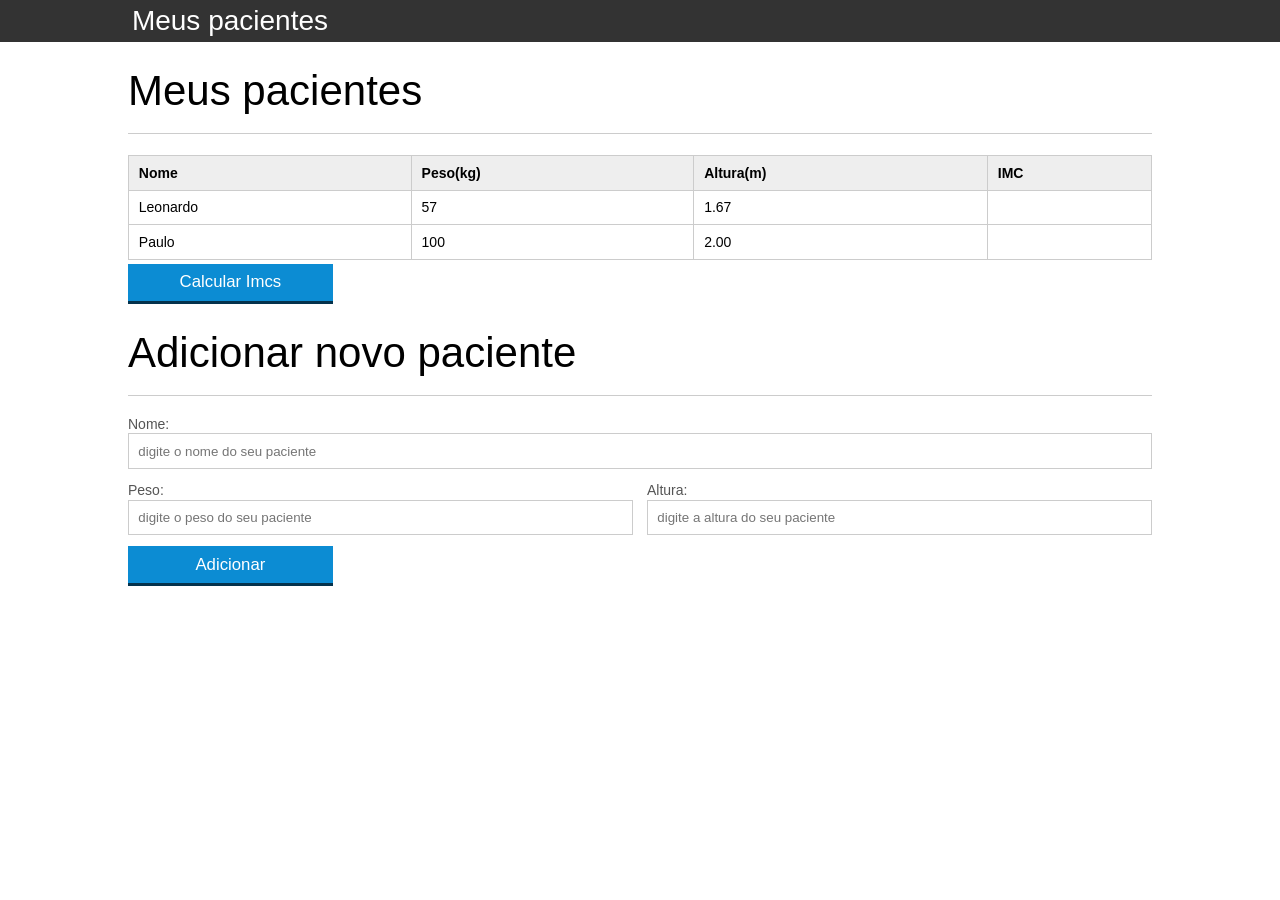
==== index.html @ c388c43b "first commit" ====
<!doctype html>
<html lang="en">
	<head>
		<meta charset="UTF-8">
		<title>Meus pacientes</title>
		<link rel="stylesheet" type="text/css" href="reset.css">
		<link rel="stylesheet" type="text/css" href="alura.css">
	</head>
	<body>
		<header>
			<div class="container">
				<h1>Meus pacientes</h1>
			</div>
		</header>
		<main class="container">
			<section>
				<h2>Meus pacientes</h2>
				<table>
					<tr>
						<th>Nome</th>
						<th>Peso(kg)</th>
						<th>Altura(m)</th>
						<th>IMC</th>
					</tr>
					<tr class="paciente">
						<td class="info-nome">Leonardo</td>
						<td class="info-peso" id="peso-1">57</td>
						<td class="info-altura" id="altura-1">1.67</td>
						<td class="info-imc" id="imc-1"></td>
					</tr>
					<tr class="paciente">
						<td class="info-nome">Paulo</td>
						<td class="info-peso" id="peso-2">100</td>
						<td class="info-altura" id="altura-2">2.00</td>
						<td class="info-imc" id="imc-2"></td>
					</tr>
				</table>
				<button id="calcula-imcs" class="botao ">Calcular Imcs</button>
			</section>
			<section>
				<h2>Adicionar novo paciente</h2>	
				<form>
					<fieldset>
						<label for="nome">Nome:</label>
						<input id="campo-nome" type="text" placeholder="digite o nome do seu paciente">
					</fieldset>
					<fieldset class="campo-medio">
						<label for="peso">Peso:</label>
						<input id="campo-peso" type="text" placeholder="digite o peso do seu paciente">
					</fieldset>
					<fieldset class="campo-medio">
						<label for="altura">Altura:</label>
						<input id="campo-altura" type="text" placeholder="digite a altura do seu paciente">
					</fieldset>
					<button id="adicionar-paciente" class="botao bto-principal">Adicionar</button>
				</form>
			</section>
		</main>
	</body>
</html>
---- alura.css ----
*{
	box-sizing: border-box;
 }

body{
	font-family: "Helvetica Neue", "Helvetica", Helvetica, Arial, sans-serif;
	font-size: 14px;
}

header{
	background-color: #333;	
	height: 3em;
	color: #FFF;
	margin-bottom: 1em;
}

header h1{
	font-size: 2em;
	display:inline-block;
	vertical-align:	middle;
}

header .container:before{
	content: '';
	display:inline-block;
	height: 100%;
	vertical-align:	middle;
}

.container{
	width: 80%;
	height: 100%;
	margin: 0 auto;
}

section{
	margin: 2em 0;
	overflow: hidden;
}

section h2{
	font-size: 3em;
	display: block;
	padding-bottom: .5em;
	border-bottom: 1px solid #ccc;
	margin-bottom: .5em;
}

table{
	width: 100%;
	margin-bottom : .5em;
}

td, th {
	padding: .7em;
	margin: 0;
	border: 1px solid #ccc;
	text-align: left;
}

th{
	font-weight: bold;
	background-color: #EEE;
}

input[type=text]{
	border: 1px solid #ccc;
	padding: .7em;
	width: 100%;
}

label{
	color: #555;
	display: block;
	margin-bottom: .2em;
}

fieldset{
	border: 0;
	margin: 0;
	padding-bottom: 1em;
}

.campo-medio{
	width: 50%;
	float: left;
}

.campo-medio:nth-child(even){
	padding-right: .5em;
}

.campo-medio:nth-child(odd){
	padding-left: .5em;
}

button{
	padding: .5em 2em;
	border: 0;
	border-bottom: 3px solid;
	font-size: 1.2em;
	cursor: pointer;
	margin: 0;
	margin-top: -3px;
	color: #fff;
	background-color:#0c8cd3;
	border-color: #04324c;
	width: 20%;
}

button:active{
	margin-top:0px;
	border: 0;
}
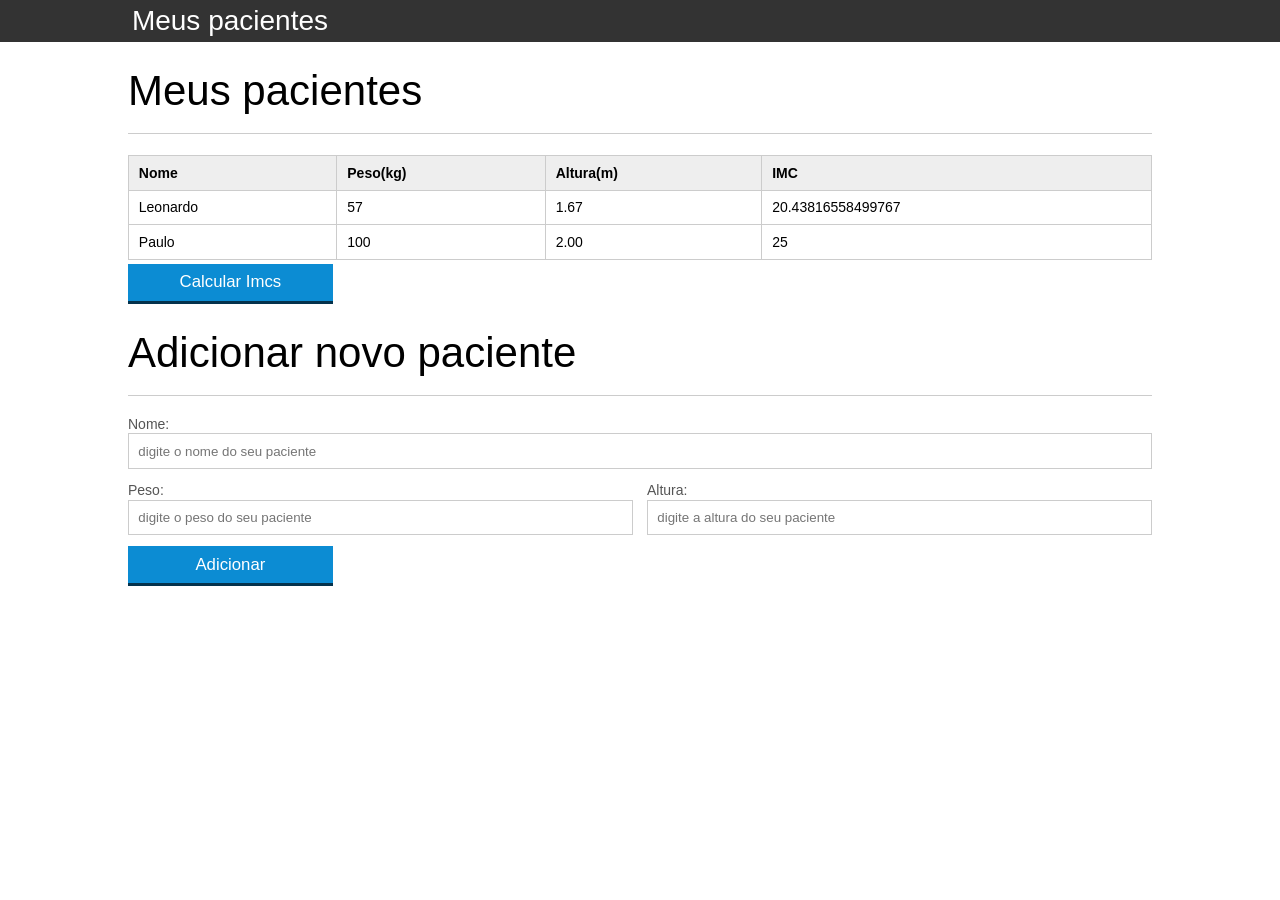
==== commit eb473c68: "second commit" ====
--- a/index.html
+++ b/index.html
@@ -1,5 +1,5 @@
 <!doctype html>
-<html lang="en">
+<html lang="pt-br">
 	<head>
 		<meta charset="UTF-8">
 		<title>Meus pacientes</title>
@@ -24,15 +24,15 @@
 					</tr>
 					<tr class="paciente">
 						<td class="info-nome">Leonardo</td>
-						<td class="info-peso" id="peso-1">57</td>
-						<td class="info-altura" id="altura-1">1.67</td>
-						<td class="info-imc" id="imc-1"></td>
+						<td class="info-peso">57</td>
+						<td class="info-altura">1.67</td>
+						<td class="info-imc"></td>
 					</tr>
 					<tr class="paciente">
 						<td class="info-nome">Paulo</td>
-						<td class="info-peso" id="peso-2">100</td>
-						<td class="info-altura" id="altura-2">2.00</td>
-						<td class="info-imc" id="imc-2"></td>
+						<td class="info-peso">100</td>
+						<td class="info-altura">2.00</td>
+						<td class="info-imc"></td>
 					</tr>
 				</table>
 				<button id="calcula-imcs" class="botao ">Calcular Imcs</button>
@@ -55,6 +55,7 @@
 					<button id="adicionar-paciente" class="botao bto-principal">Adicionar</button>
 				</form>
 			</section>
+			<script src="calculo-imc.js"></script>
 		</main>
 	</body>
 </html>
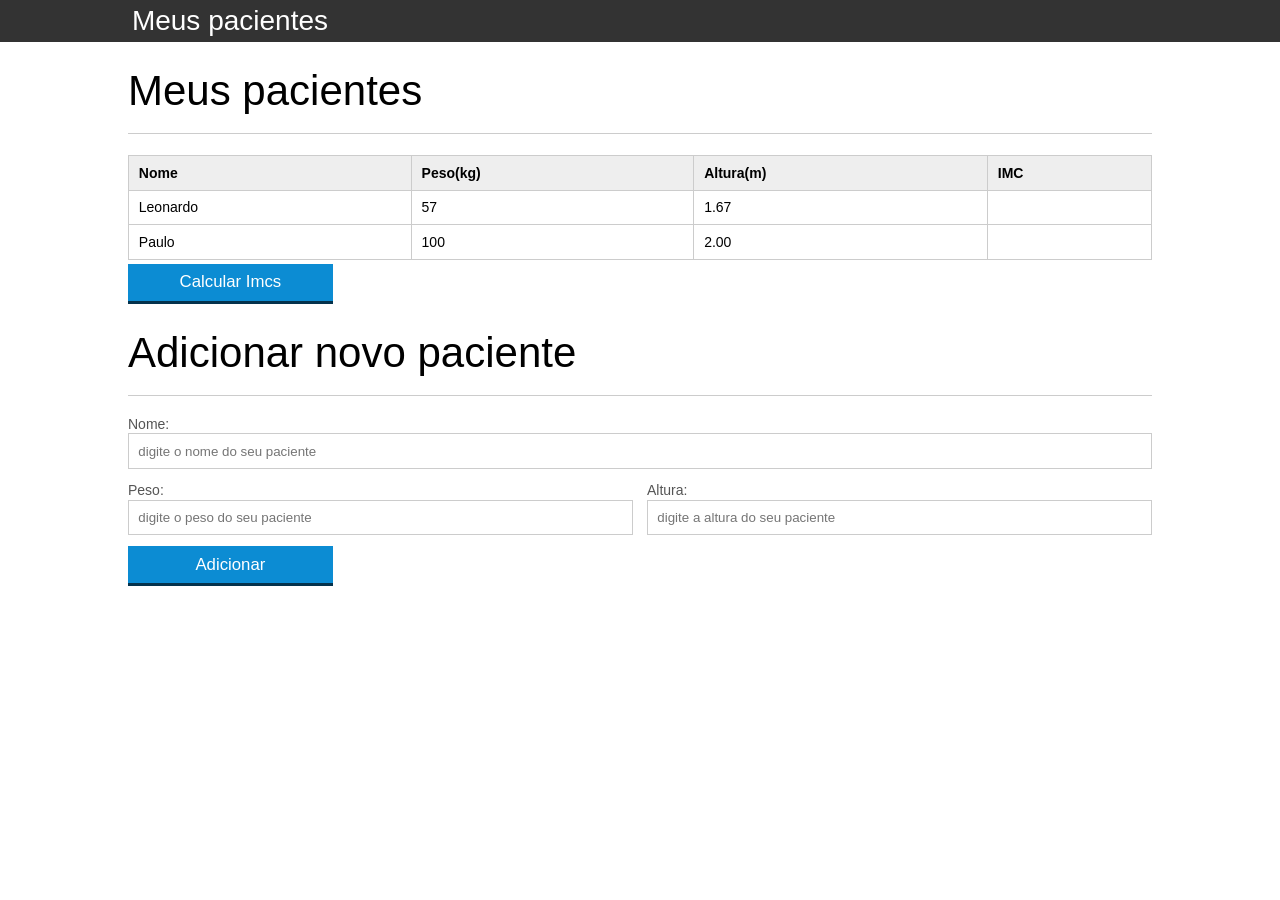
==== commit c99a649a: "anonymous functions" ====
--- a/index.html
+++ b/index.html
@@ -55,7 +55,9 @@
 					<button id="adicionar-paciente" class="botao bto-principal">Adicionar</button>
 				</form>
 			</section>
+			<script type="text/javascript" src="percorre-array.js"></script>
 			<script src="calculo-imc.js"></script>
+			<script type="text/javascript" src="lista-nomes.js"></script>
 		</main>
 	</body>
 </html>
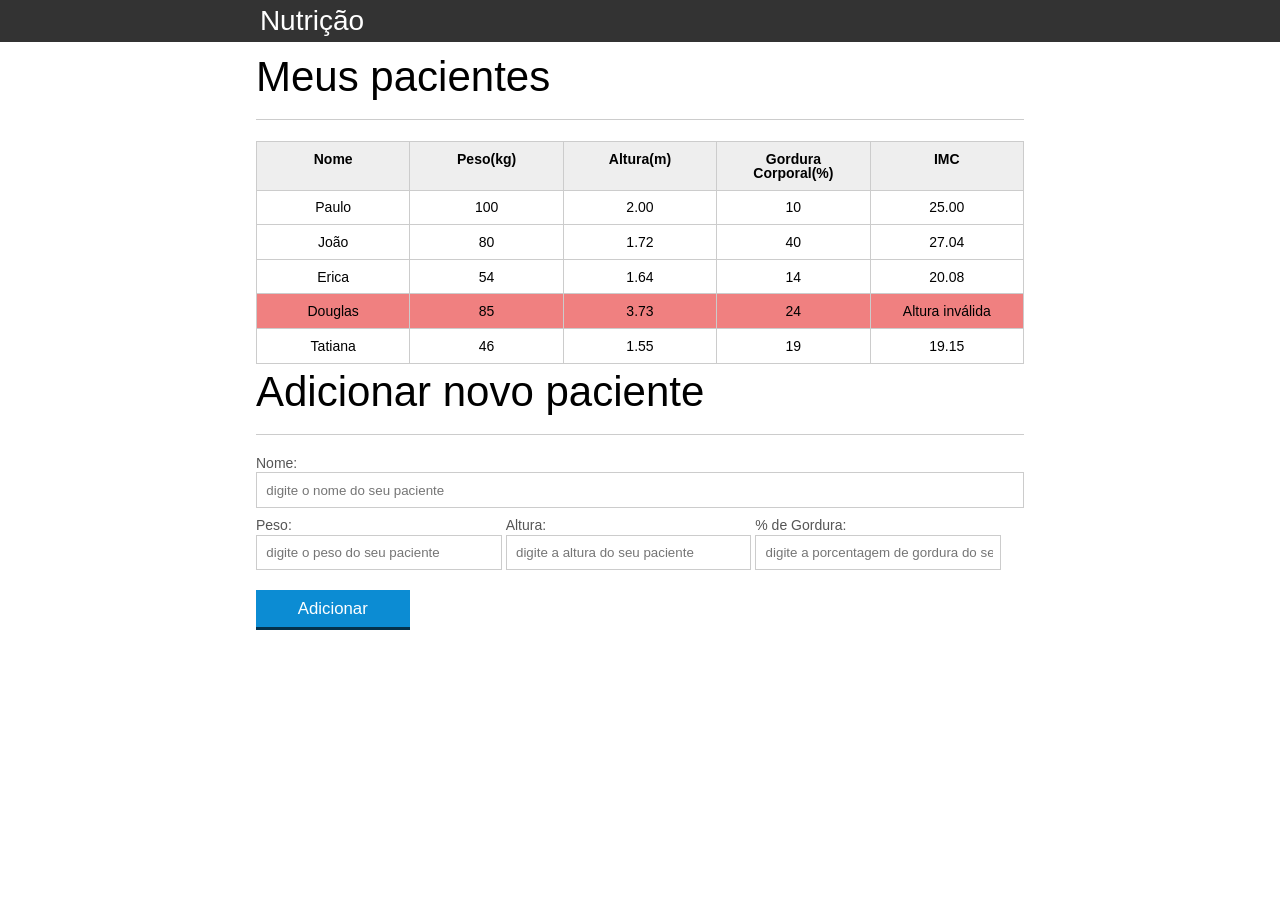
==== commit 65811f86: "novo proj imc" ====
--- a/index.html
+++ b/index.html
@@ -1,85 +1,102 @@
-<!doctype html>
+<!DOCTYPE html>
 <html lang="pt-br">
 	<head>
 		<meta charset="UTF-8">
-		<title>Meus pacientes</title>
-		<link rel="stylesheet" type="text/css" href="reset.css">
-		<link rel="stylesheet" type="text/css" href="alura.css">
+		<title>Aparecida Nutrição</title>
+		<link rel="icon" href="favicon.ico" type="image/x-icon">
+		<link rel="stylesheet" type="text/css" href="css/reset.css">
+		<link rel="stylesheet" type="text/css" href="css/index.css">
 	</head>
 	<body>
+
 		<header>
 			<div class="container">
-				<h1>Meus pacientes</h1>
+				<h1 class="titulo">Nutrição</h1>
 			</div>
 		</header>
-		<main class="container">
-			<section>
+		<main>
+			<section class="container">
 				<h2>Meus pacientes</h2>
 				<table>
-					<tr>
-						<th>Nome</th>
-						<th>Peso(kg)</th>
-						<th>Altura(m)</th>
-						<th>IMC</th>
-					</tr>
-					<tr class="paciente">
-						<td class="info-nome">Leonardo</td>
-						<td class="info-peso">57</td>
-						<td class="info-altura">1.67</td>
-						<td class="info-imc"></td>
-					</tr>
-					<tr class="paciente">
-						<td class="info-nome">Paulo</td>
-						<td class="info-peso">100</td>
-						<td class="info-altura">2.00</td>
-						<td class="info-imc"></td>
-					</tr>
+					<thead>
+						<tr>
+							<th>Nome</th>
+							<th>Peso(kg)</th>
+							<th>Altura(m)</th>
+							<th>Gordura Corporal(%)</th>
+							<th>IMC</th>
+						</tr>
+					</thead>
+					<tbody id="tabela-pacientes">
+						<tr class="paciente" id="primeiro">
+							<td class="info-nome">Paulo</td>
+							<td class="info-peso">100</td>
+							<td class="info-altura">2.00</td>
+							<td class="info-gordura">10</td>
+							<td class="info-imc">0</td>
+						</tr>
+
+						<tr class="paciente" >
+							<td class="info-nome">João</td>
+							<td class="info-peso">80</td>
+							<td class="info-altura">1.72</td>
+							<td class="info-gordura">40</td>
+							<td class="info-imc">0</td>
+						</tr>
+
+						<tr class="paciente" >
+							<td class="info-nome">Erica</td>
+							<td class="info-peso">54</td>
+							<td class="info-altura">1.64</td>
+							<td class="info-gordura">14</td>
+							<td class="info-imc">0</td>
+						</tr>
+
+						<tr class="paciente">
+							<td class="info-nome">Douglas</td>
+							<td class="info-peso">85</td>
+							<td class="info-altura">3.73</td>
+							<td class="info-gordura">24</td>
+							<td class="info-imc">0</td>
+						</tr>
+						<tr class="paciente" >
+							<td class="info-nome">Tatiana</td>
+							<td class="info-peso">46</td>
+							<td class="info-altura">1.55</td>
+							<td class="info-gordura">19</td>
+							<td class="info-imc">0</td>
+						</tr>
+					</tbody>
 				</table>
-				<button id="calcula-imcs" class="botao ">Calcular Imcs</button>
+
+				<section class="container" style="width:100%!important">
+					<h2 id="titulo-form">Adicionar novo paciente</h2>
+					<ul id="mensagens-erros"></ul>
+					<form id="form-adicionar">
+							<div class="">
+									<label for="nome">Nome:</label>
+									<input id="nome" name="nome" type="text" placeholder="digite o nome do seu paciente" class="campo">
+							</div>
+							<div class="grupo">
+									<label for="peso">Peso:</label>
+									<input id="peso" name="peso" type="text" placeholder="digite o peso do seu paciente" class="campo campo-medio">
+							</div>
+							<div class="grupo">
+									<label for="altura">Altura:</label>
+									<input id="altura" name="altura" type="text" placeholder="digite a altura do seu paciente" class="campo campo-medio">
+							</div>
+							<div class="grupo">
+									<label for="gordura">% de Gordura:</label>
+									<input id="gordura" type="text" placeholder="digite a porcentagem de gordura do seu paciente" class="campo campo-medio">
+							</div>
+
+							<button id="adicionar-paciente" class="botao bto-principal">Adicionar</button>
+					</form>
+				</section>
+
 			</section>
-			<section>
-				<h2>Adicionar novo paciente</h2>	
-				<form>
-					<fieldset>
-						<label for="nome">Nome:</label>
-						<input id="campo-nome" type="text" placeholder="digite o nome do seu paciente">
-					</fieldset>
-					<fieldset class="campo-medio">
-						<label for="peso">Peso:</label>
-						<input id="campo-peso" type="text" placeholder="digite o peso do seu paciente">
-					</fieldset>
-					<fieldset class="campo-medio">
-						<label for="altura">Altura:</label>
-						<input id="campo-altura" type="text" placeholder="digite a altura do seu paciente">
-					</fieldset>
-					<button id="adicionar-paciente" class="botao bto-principal">Adicionar</button>
-				</form>
-			</section>
-			<script type="text/javascript" src="percorre-array.js"></script>
-			<script src="calculo-imc.js"></script>
-			<script type="text/javascript" src="lista-nomes.js"></script>
 		</main>
+		<script src="js/calcula-imc.js"></script>
+		<script src="js/form.js"></script>
 	</body>
 </html>
-
-
-
-
-
-
-
-
-
-
-
-
-
-
-
-
-
-
-
-
-
-
--- a/css/index.css
+++ b/css/index.css
@@ -0,0 +1,142 @@
+*{
+	box-sizing: border-box;
+ }
+
+body{
+	font-family: "Helvetica Neue", "Helvetica", Helvetica, Arial, sans-serif;
+	font-size: 14px;
+}
+
+header{
+	background-color: #333;
+	height: 3em;
+	color: #FFF;
+	margin-bottom: 1em;
+}
+
+header h1{
+	font-size: 2em;
+	display:inline-block;
+	vertical-align:	middle;
+}
+header h2{
+	font-size: 2em;
+	display:inline-block;
+	vertical-align:	middle;
+}
+
+header .container:before{
+	content: '';
+	display:inline-block;
+	height: 100%;
+	vertical-align:	middle;
+}
+
+.container{
+	width: 60%;
+	height: 100%;
+	margin: 0 auto;
+}
+
+section{
+	margin: 2em 0;
+	overflow: hidden;
+}
+
+section h2{
+	font-size: 3em;
+	display: block;
+	padding-bottom: .5em;
+	border-bottom: 1px solid #ccc;
+	margin-bottom: .5em;
+}
+
+table{
+	width: 100%;
+	margin-bottom : .5em;
+    table-layout: fixed;
+
+}
+
+td, th {
+	padding: .7em;
+	margin: 0;
+	border: 1px solid #ccc;
+	text-align: center;
+}
+
+th{
+	font-weight: bold;
+	background-color: #EEE;
+}
+
+label{
+	color: #555;
+	display: block;
+	margin-bottom: .2em;
+}
+
+.campo{
+	margin: 0;
+	padding-bottom: 1em;
+	width: 100%;
+	border: 1px solid #ccc;
+	padding: .7em;
+	width: 100%;
+}
+
+.campo-medio{
+	display: inline-block;
+	padding-right: .5em;
+}
+
+.grupo{
+	width: 32%;
+	display: inline-block;
+	padding: 10px 0px;
+}
+
+button{
+	padding: .5em 2em;
+	border: 0;
+	border-bottom: 3px solid;
+	font-size: 1.2em;
+	cursor: pointer;
+	margin: 0;
+	margin-top: -3px;
+	color: #fff;
+	background-color:#0c8cd3;
+	border-color: #04324c;
+	width: 20%;
+    display: block;
+    clear: both;
+    margin: 10px 0px;
+
+}
+
+button:active{
+	margin-top:0px;
+	border: 0;
+}
+
+button[disabled=disabled], button:disabled {
+    background-color: gray;
+	border-color: darkgray;
+
+}
+
+.adicionar-paciente{
+    margin-top: 30px;
+}
+
+.campo-invalido{
+	border: 1px solid red;
+}
+
+.paciente-invalido{
+	background-color: lightcoral;
+}
+
+#mensagens-erros{
+	color: red;
+}
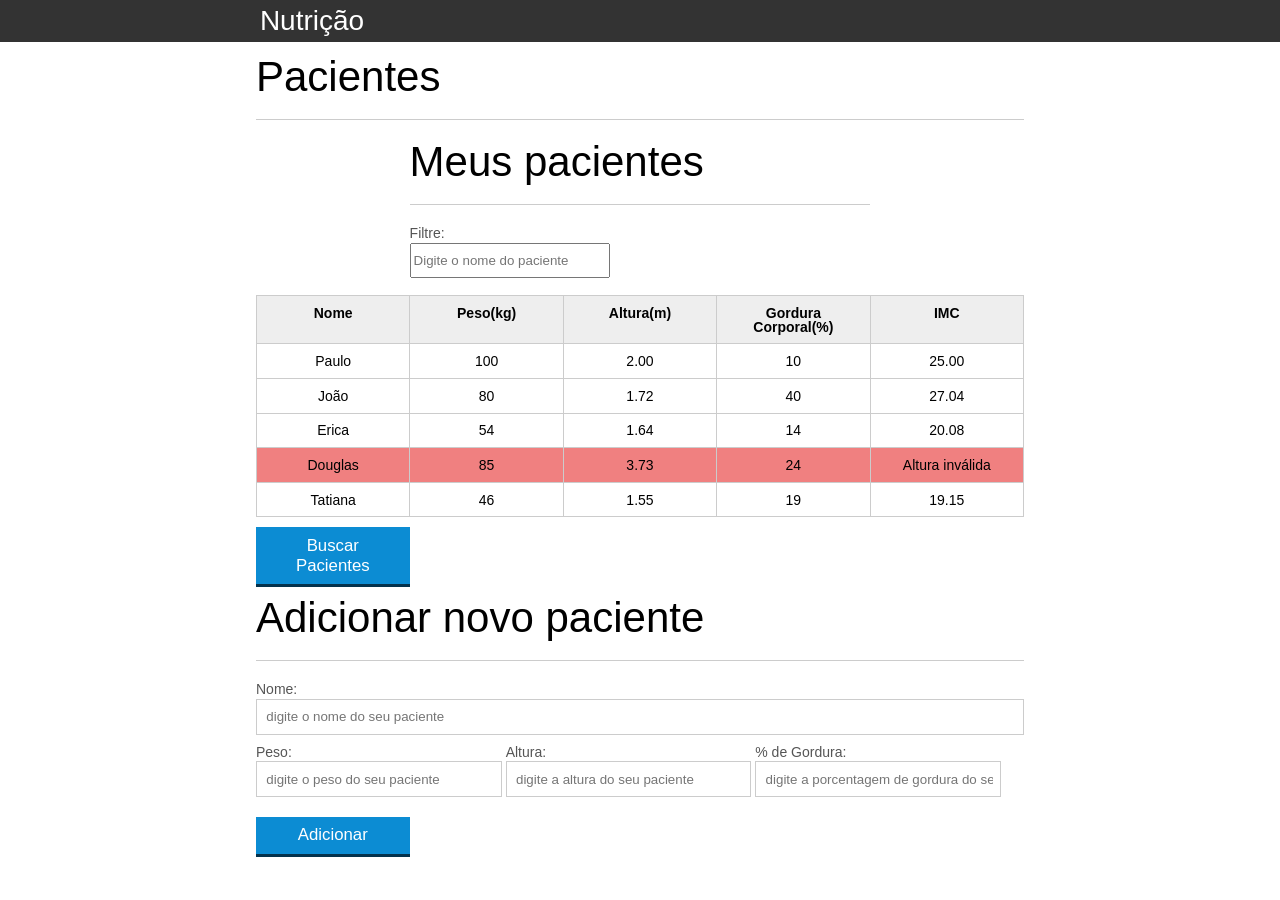
==== commit 3db727d1: "final do prj" ====
--- a/index.html
+++ b/index.html
@@ -2,7 +2,7 @@
 <html lang="pt-br">
 	<head>
 		<meta charset="UTF-8">
-		<title>Aparecida Nutrição</title>
+		<title>IMC</title>
 		<link rel="icon" href="favicon.ico" type="image/x-icon">
 		<link rel="stylesheet" type="text/css" href="css/reset.css">
 		<link rel="stylesheet" type="text/css" href="css/index.css">
@@ -16,7 +16,15 @@
 		</header>
 		<main>
 			<section class="container">
-				<h2>Meus pacientes</h2>
+				<h2>Pacientes</h2>
+				<section class="container">
+			    <h2>Meus pacientes</h2>
+			    <label for="filtrar-tabela">Filtre:</label>
+			    <input type="text" name="filtro" id="filtrar-tabela" placeholder="Digite o nome do paciente">
+			    <table>
+			        <!-- conteúdo da tabela omitido -->
+			    </table>
+				</section>
 				<table>
 					<thead>
 						<tr>
@@ -68,6 +76,7 @@
 						</tr>
 					</tbody>
 				</table>
+				<button id="buscar-pacientes" class="botao bto-principal">Buscar Pacientes</button>
 
 				<section class="container" style="width:100%!important">
 					<h2 id="titulo-form">Adicionar novo paciente</h2>
@@ -98,5 +107,8 @@
 		</main>
 		<script src="js/calcula-imc.js"></script>
 		<script src="js/form.js"></script>
+		<script src="js/remover-paciente.js"></script>
+		<script src="js/filtra.js"></script>
+		<script src="js/buscar-pacientes.js"></script>
 	</body>
 </html>
--- a/css/index.css
+++ b/css/index.css
@@ -140,3 +140,18 @@
 #mensagens-erros{
 	color: red;
 }
+
+.fade-out{
+	opacity: 0;
+	transition: 0.5s;
+}
+
+#filtrar-tabela {
+    width: 200px;
+    height: 35px;
+    margin-bottom: 10px;
+}
+
+.invisivel{
+	display: none;
+}
